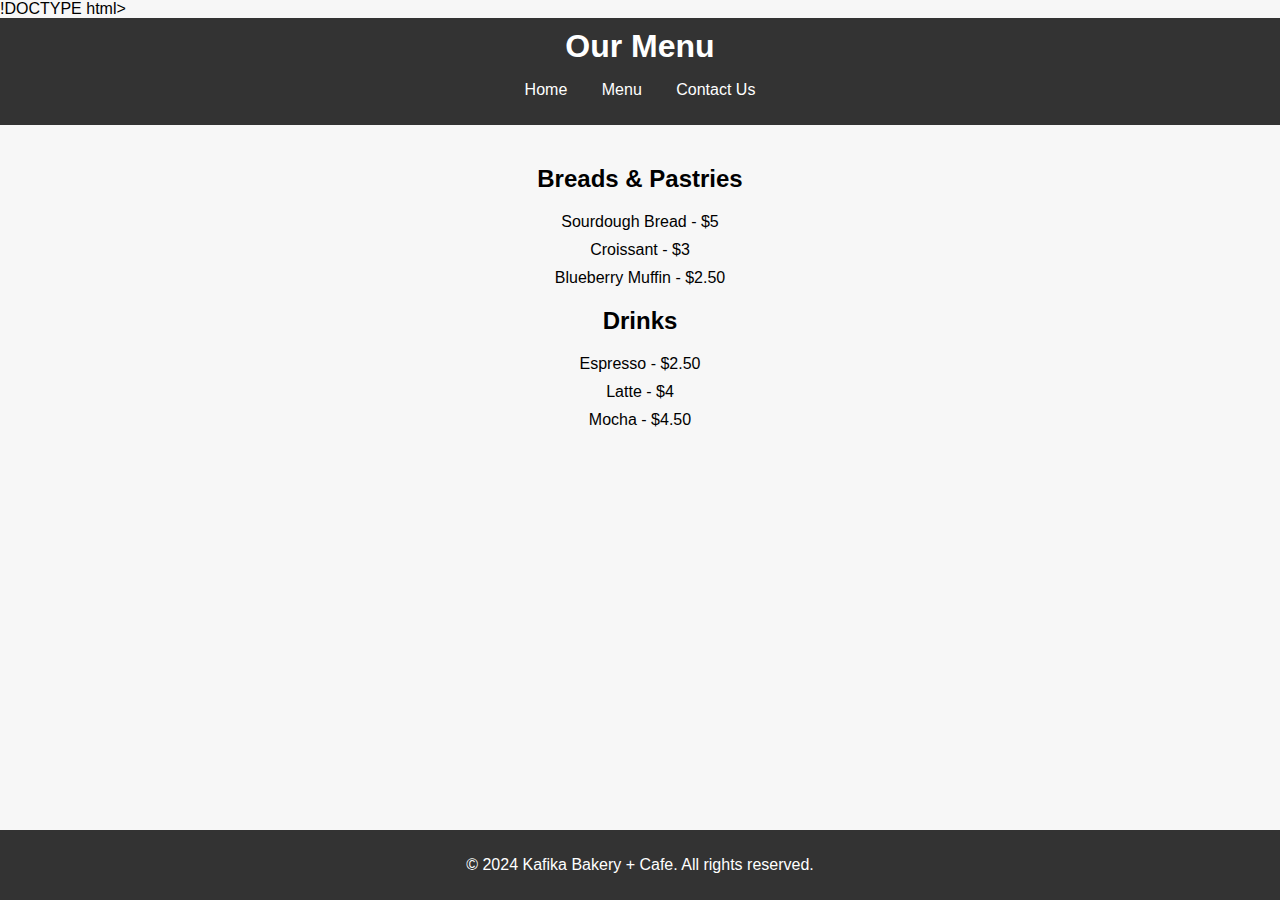
==== menu.html @ 3494b4c3 "Add files via upload" ====
!DOCTYPE html>
<html lang="en">
<head>
    <meta charset="UTF-8">
    <meta name="viewport" content="width=device-width, initial-scale=1.0">
    <title>Kafika Menu</title>
    <link rel="stylesheet" href="style.css">
</head>
<body>
    <header>
        <h1>Our Menu</h1>
        <nav>
            <ul>
                <li><a href="index.html">Home</a></li>
                <li><a href="menu.html">Menu</a></li>
                <li><a href="contact.php">Contact Us</a></li>
            </ul>
        </nav>
    </header>

    <section id="menu-content">
        <h2>Breads & Pastries</h2>
        <ul>
            <li>Sourdough Bread - $5</li>
            <li>Croissant - $3</li>
            <li>Blueberry Muffin - $2.50</li>
        </ul>

        <h2>Drinks</h2>
        <ul>
            <li>Espresso - $2.50</li>
            <li>Latte - $4</li>
            <li>Mocha - $4.50</li>
        </ul>
    </section>

    <footer>
        <p>&copy; 2024 Kafika Bakery + Cafe. All rights reserved.</p>
    </footer>
    <script src="script.js"></script>
</body>
</html>
---- style.css ----
body {
    font-family: Arial, sans-serif;
    background-color: #f7f7f7;
    margin: 0;
    padding: 0;
}

header {
    background-color: #333;
    color: white;
    padding: 10px 0;
    text-align: center;
}

header h1 {
    margin: 0;
}

nav ul {
    list-style-type: none;
    padding: 0;
}

nav ul li {
    display: inline;
    margin: 0 15px;
}

nav ul li a {
    color: white;
    text-decoration: none;
}

section {
    padding: 20px;
    text-align: center;
}

footer {
    background-color: #333;
    color: white;
    text-align: center;
    padding: 10px 0;
    position: fixed;
    bottom: 0;
    width: 100%;
}

#menu-content ul {
    list-style-type: none;
    padding: 0;
}

#menu-content ul li {
    margin: 10px 0;
}
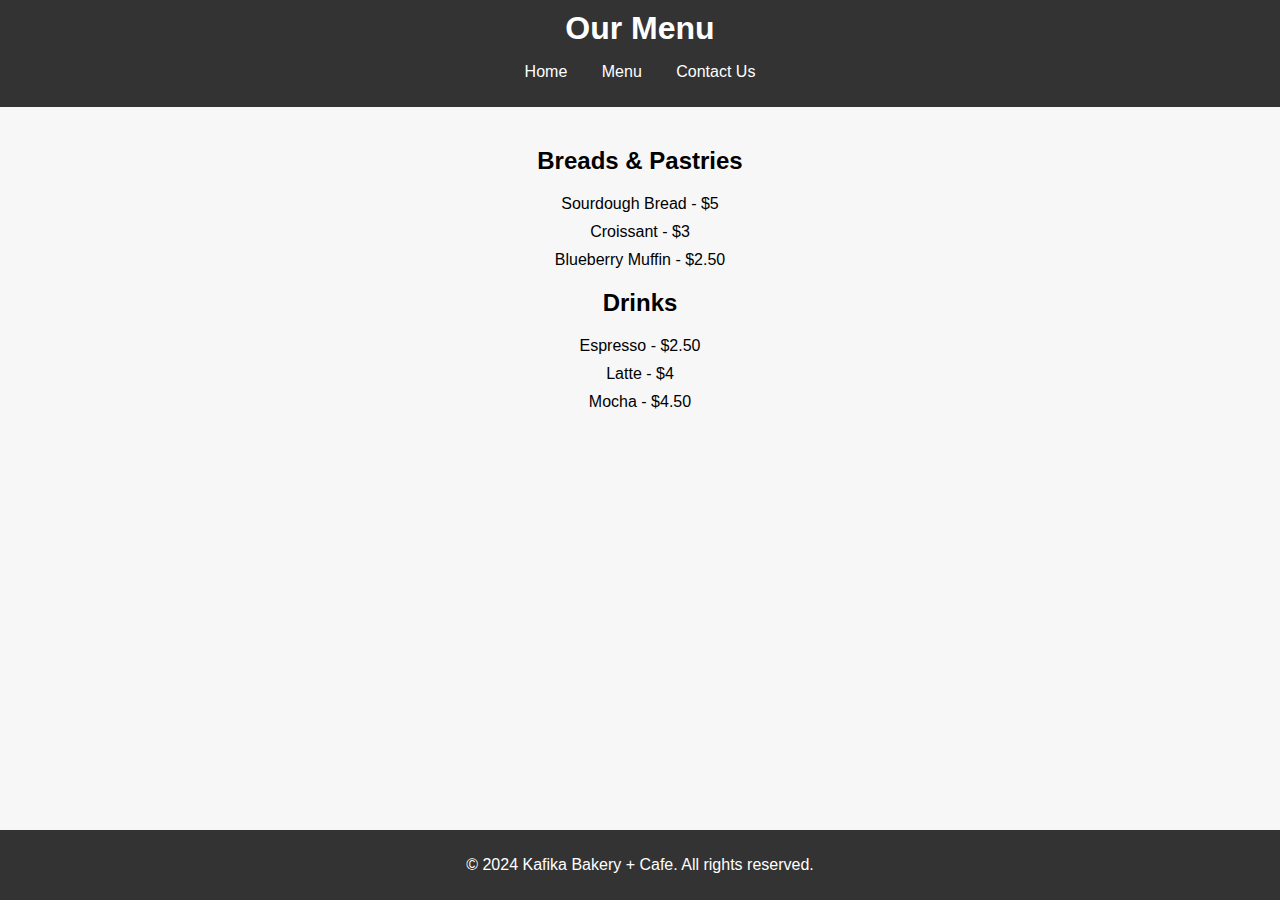
==== commit a9495588: "Update menu.html" ====
--- a/menu.html
+++ b/menu.html
@@ -1,4 +1,4 @@
-!DOCTYPE html>
+<!DOCTYPE html>
 <html lang="en">
 <head>
     <meta charset="UTF-8">
@@ -39,4 +39,4 @@
     </footer>
     <script src="script.js"></script>
 </body>
-</html>+</html>
